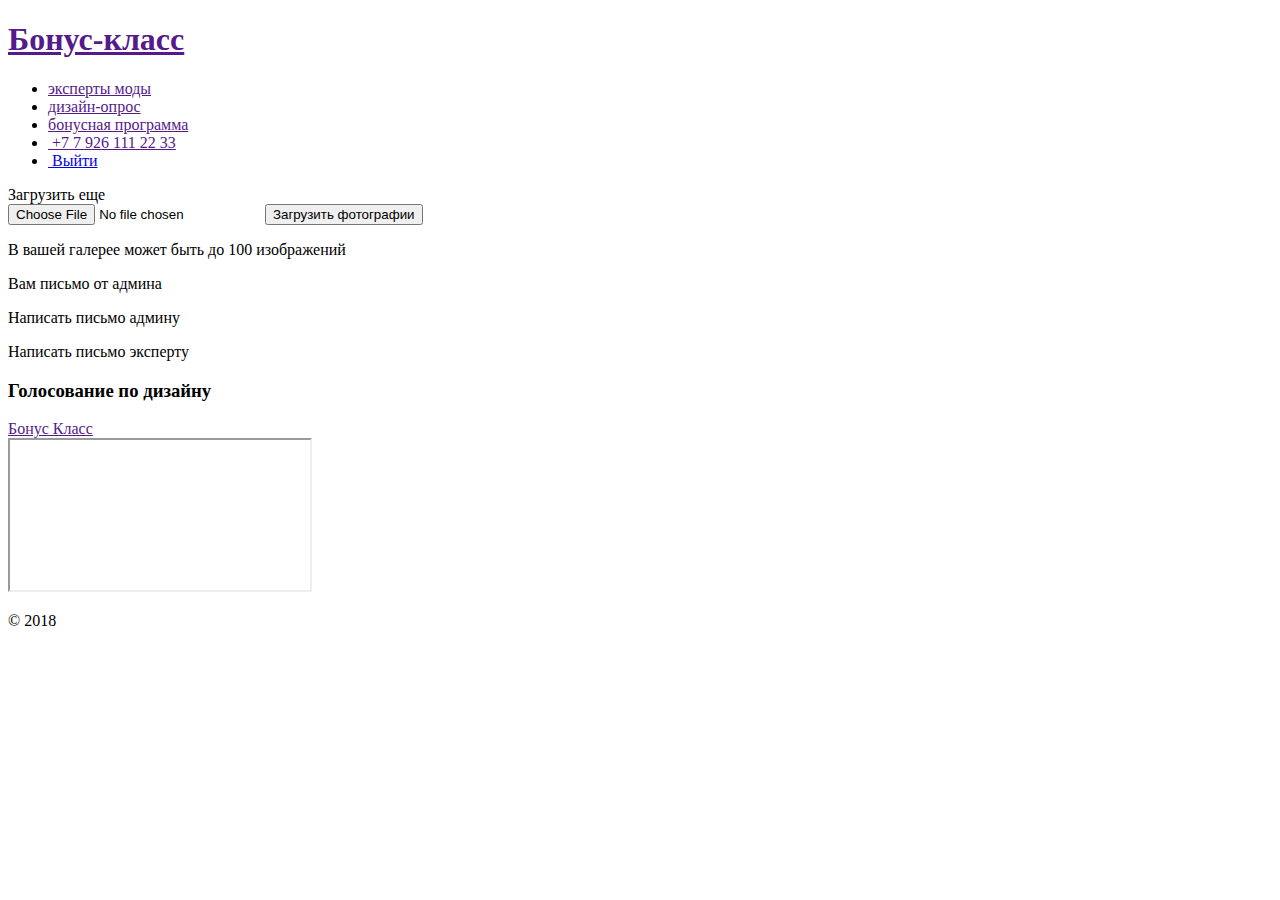
==== resources/templates/index2.html @ 22454151 "init" ====
<!DOCTYPE html>
<html>
    <head>
        <title>Личный кабинет эксперта</title>
        <meta charset="utf-8"/>
		<link rel="stylesheet" href="./STYLE/fonts.css"/>
		<link href="https://fonts.googleapis.com/css?family=Playfair+Display" rel="stylesheet" />
		<link href="https://fonts.googleapis.com/icon?family=Material+Icons" rel="stylesheet" />
		<link rel="stylesheet" href="https://use.fontawesome.com/releases/v5.0.6/css/all.css" />
		
		<link rel="stylesheet" href="./STYLE/grid_style.css"/>
		<script src="./SCRIPT/htmlPlus.js"></script>
        <script src="./SCRIPT/renders.js"></script>
		<script src="./SCRIPT/user.js"></script>
		<script src="./SCRIPT/gallery.js"></script>
		<script src="./SCRIPT/tables.js"></script>


		<script type="text/javascript">
			var accessToken = "[[${accessToken}]]";
		</script>
    </head>
    <body>
        <div class="main">
			<header>
				<h1 class="logo">
					<a href="">Бонус-класс</a>
				</h1>
				<nav>
					<ul class="menu">
						<li>
							<a href="" target="">эксперты моды</a>
						</li>
						<li>
							<a href="" target="">дизайн-опрос</a>
						</li>
						<li>
							<a href="" target="">бонусная программа</a>
						</li>
						<li>
							<a href="" target="">
								<i class="fa fas-phone"></i>
								+7 7 926 111 22 33 
							</a>
						</li>
						<li>
							<a href="/reg/session/stop" target="">
								<i class="fa fas-user-circle"></i>
								Выйти
							</a>
						</li>
					</ul>
				</nav>
			</header>
			<div id="error-box">
				<span class="error-msg" style="color:rgba(149,0,1,0.73) !important;"></span>
			</div>
            <div class="personal-info h-050">
				<div class="gallery-manager w-025">
					<div class="photoes ">
						<div class="gallery"></div>
					</div>
					<div class="img-load">
						<span class="load-invite">Загрузить еще</span>
						<form enctype="multipart/form-data" method="post" name="fileUpload" id="fileUpload">						
							<input 
								type="file"
								name="uploaded_file"
								id="uploaded_file"
								accept="image/*, image/jpg,image/jpeg,image.png,image/gif"/>
							<button>Загрузить фотографии</button>
							<p class="attention-msg">В вашей галерее может быть до 100 изображений</p>						
						</form>
					</div>		
				</div>

                <div class="info w-035"></div>
                <div class="notes-block w-040">
					<div class="email-contacts">						
						<p>Вам письмо от админа</p>
						<p>Написать письмо админу</p>
						<p>Написать письмо эксперту</p>
						<!--Так понимаю, что по клику на каждую запись должно открываться окно со списками почтовых адресов админов/ других экспертов-->
					</div>
				</div>
            </div>
            <div class="votes h-050">
				<div class="design-votes w-060">
					<h3>Голосование по дизайну</h3>
				</div>
                <div class="auto-info w-040"></div>
			</div>
			<div class="table-box"></div>
        </div>
        <footer>
			<div class="footer-content">
				<a href="">Бонус Класс</a>
				<div class="add-block">
						<iframe src="">Здесь отводится место для различной рекламы</iframe>
						<p classs="about-us"></p>				
					</div>
				<span>© 2018</span> 
			</div>
        </footer>
    </body>
	<script src="./SCRIPT/launcher.js"></script>
</html>
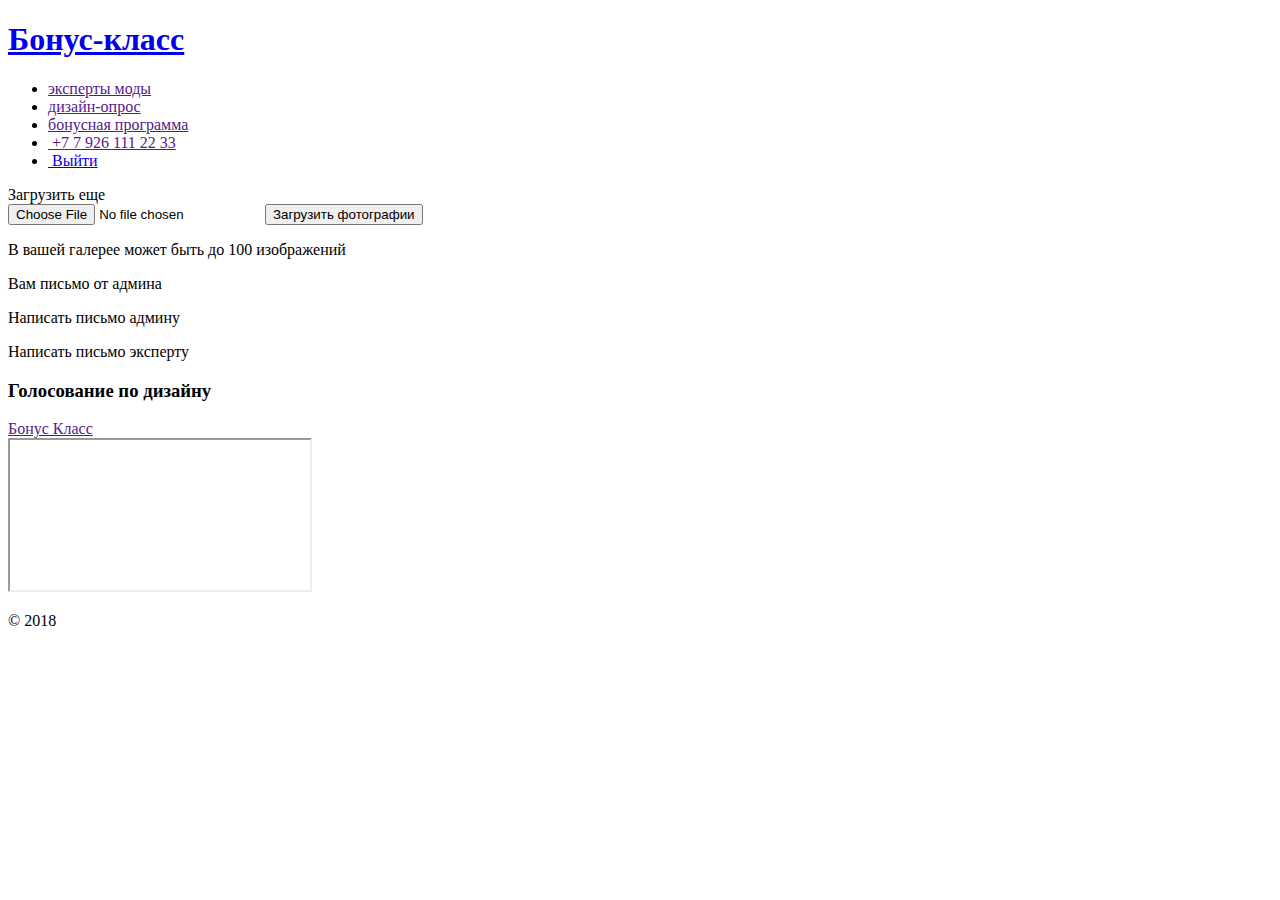
==== commit 267cc9f2: "Добавление втрой страницы эксперта user2" ====
--- a/resources/templates/index2.html
+++ b/resources/templates/index2.html
@@ -1,30 +1,31 @@
 <!DOCTYPE html>
 <html>
     <head>
+		<script type="text/javascript">
+			 const accessToken = "${accessToken}";
+             const apiPath = '${apiPath}';
+		</script>
+
         <title>Личный кабинет эксперта</title>
         <meta charset="utf-8"/>
-		<link rel="stylesheet" href="./STYLE/fonts.css"/>
+		<link rel="stylesheet" href="./STYLE/fonts.css?${version}"/>
 		<link href="https://fonts.googleapis.com/css?family=Playfair+Display" rel="stylesheet" />
 		<link href="https://fonts.googleapis.com/icon?family=Material+Icons" rel="stylesheet" />
-		<link rel="stylesheet" href="https://use.fontawesome.com/releases/v5.0.6/css/all.css" />
-		
-		<link rel="stylesheet" href="./STYLE/grid_style.css"/>
-		<script src="./SCRIPT/htmlPlus.js"></script>
-        <script src="./SCRIPT/renders.js"></script>
-		<script src="./SCRIPT/user.js"></script>
-		<script src="./SCRIPT/gallery.js"></script>
-		<script src="./SCRIPT/tables.js"></script>
+		<link rel="stylesheet" href="https://use.fontawesome.com/releases/v5.0.6/css/all.css?${version}" />
 
+		<link rel="stylesheet" href="./STYLE/grid_style.css?${version}"/>
+		<script src="./SCRIPT/htmlPlus.js?${version}"></script>
+        <script src="./SCRIPT/renders.js?${version}"></script>
+		<script src="./SCRIPT/user.js?${version}"></script>
+		<script src="./SCRIPT/gallery.js?${version}"></script>
+		<script src="./SCRIPT/tables.js?${version}"></script>
 
-		<script type="text/javascript">
-			var accessToken = "[[${accessToken}]]";
-		</script>
     </head>
     <body>
         <div class="main">
 			<header>
 				<h1 class="logo">
-					<a href="">Бонус-класс</a>
+					<a href="/">Бонус-класс</a>
 				</h1>
 				<nav>
 					<ul class="menu">
@@ -40,7 +41,7 @@
 						<li>
 							<a href="" target="">
 								<i class="fa fas-phone"></i>
-								+7 7 926 111 22 33 
+								+7 7 926 111 22 33
 							</a>
 						</li>
 						<li>
@@ -62,21 +63,21 @@
 					</div>
 					<div class="img-load">
 						<span class="load-invite">Загрузить еще</span>
-						<form enctype="multipart/form-data" method="post" name="fileUpload" id="fileUpload">						
-							<input 
+						<form enctype="multipart/form-data" method="post" name="fileUpload" id="fileUpload">
+							<input
 								type="file"
 								name="uploaded_file"
 								id="uploaded_file"
 								accept="image/*, image/jpg,image/jpeg,image.png,image/gif"/>
 							<button>Загрузить фотографии</button>
-							<p class="attention-msg">В вашей галерее может быть до 100 изображений</p>						
+							<p class="attention-msg">В вашей галерее может быть до 100 изображений</p>
 						</form>
-					</div>		
+					</div>
 				</div>
 
                 <div class="info w-035"></div>
                 <div class="notes-block w-040">
-					<div class="email-contacts">						
+					<div class="email-contacts">
 						<p>Вам письмо от админа</p>
 						<p>Написать письмо админу</p>
 						<p>Написать письмо эксперту</p>
@@ -97,11 +98,11 @@
 				<a href="">Бонус Класс</a>
 				<div class="add-block">
 						<iframe src="">Здесь отводится место для различной рекламы</iframe>
-						<p classs="about-us"></p>				
+						<p classs="about-us"></p>
 					</div>
-				<span>© 2018</span> 
+				<span>© 2018</span>
 			</div>
         </footer>
     </body>
-	<script src="./SCRIPT/launcher.js"></script>
+	<script src="./SCRIPT/launcher.js?${version}"></script>
 </html>